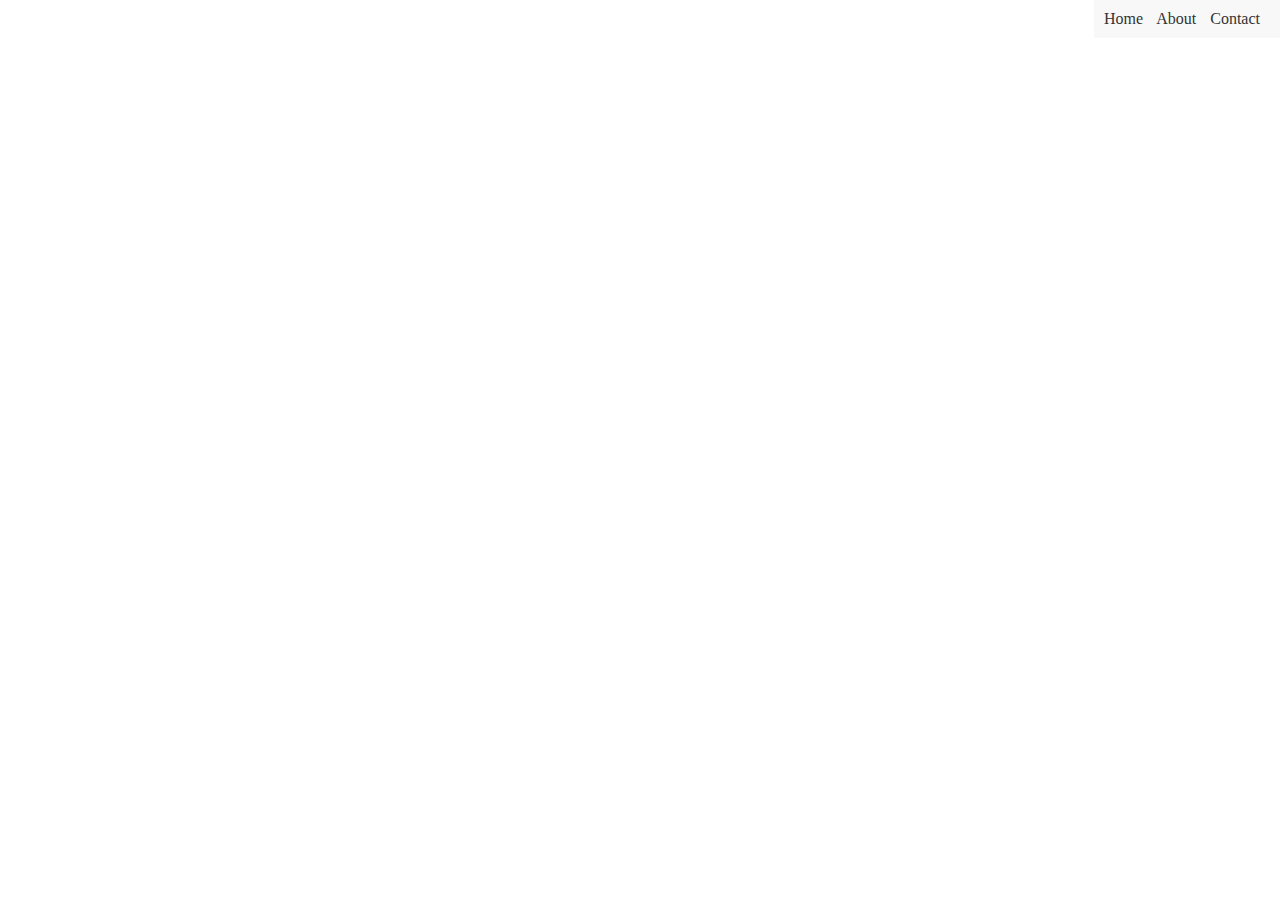
==== index.html @ 8dae39ef "Add files via upload" ====
<!DOCTYPE html>
<html>
<head>
  <style>
    /* CSS for the navigation bar */
    .navbar {
      position: fixed;
      top: 0;
      right: 0;
      background-color: #f8f8f8;
      padding: 10px;
    }
    
    .navbar a {
      margin-right: 10px;
      color: #333;
      text-decoration: none;
    }
    
    .navbar a:hover {
      text-decoration: underline;
    }
  </style>
</head>
<body>
  <div class="navbar">
    <a href="home.html">Home</a>
    <a href="about.html">About</a>
    <a href="contact.html">Contact</a>
  </div>
  
  <!-- Rest of your page content goes here -->
  
</body>
</html>
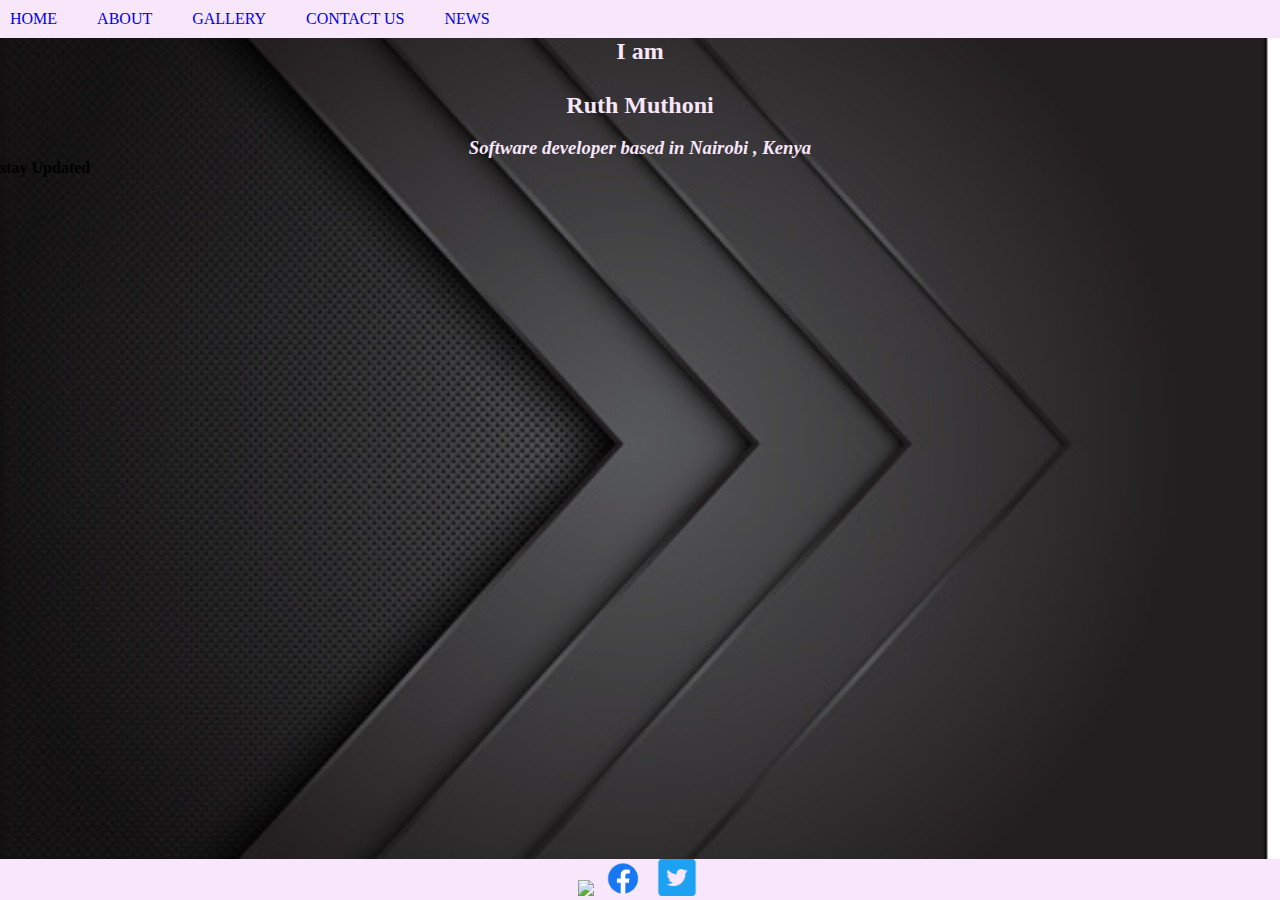
==== commit c7091d52: "building my blog" ====
--- a/index.html
+++ b/index.html
@@ -1,35 +1,31 @@
-<!DOCTYPE html>
-<html>
-<head>
-  <style>
-    /* CSS for the navigation bar */
-    .navbar {
-      position: fixed;
-      top: 0;
-      right: 0;
-      background-color: #f8f8f8;
-      padding: 10px;
-    }
-    
-    .navbar a {
-      margin-right: 10px;
-      color: #333;
-      text-decoration: none;
-    }
-    
-    .navbar a:hover {
-      text-decoration: underline;
-    }
-  </style>
-</head>
-<body>
-  <div class="navbar">
-    <a href="home.html">Home</a>
-    <a href="about.html">About</a>
-    <a href="contact.html">Contact</a>
-  </div>
-  
-  <!-- Rest of your page content goes here -->
-  
-</body>
-</html>
+<!DOCTYPE html>
+<html>
+    <head>
+        <title>Personal Blog</title>
+        <link href="blog.css" type="text/css" rel="stylesheet"/>
+    </head>
+    <body>
+        <div class="menubar">
+            <ul>
+                <li><a class="active"href="#home">HOME</a></li>
+                <li><a href="aboutus.html">ABOUT </a></li>
+                <li><a href="gallery.html">GALLERY</a></li>
+                <li><a href="contactus.html">CONTACT US</a></li>
+                <li><a href="news.html">NEWS</a></li>
+            
+            </ul>
+        </div>
+        <div class="homepage">
+        <h2 >I am<br><br> Ruth Muthoni</h2><br>
+        <h3 ">Software developer based in Nairobi , Kenya</h3>
+        <h4>stay Updated</h4>
+    </div>
+
+    <footer>
+            <a href="instagram.com"><img src="iglogo.webp" width=50px/></a>
+            <a href="facebook.com"><img src="fblogo.png"width=50px/></a>
+            <a href="twitter.com"><img src="twitlogo.png"width=50px/></a>
+    </footer>
+       
+    </body>
+</html>--- a/blog.css
+++ b/blog.css
@@ -0,0 +1,81 @@
+
+*{
+    margin: 0;
+    padding: 0;
+}
+body{
+    background-image: url(photo.jpg);
+    background-repeat: no-repeat;
+    background-size:cover;
+    background-color: #ff69b4;
+    
+    
+}
+.menubar{
+   color: plum;
+   background-color: rgb(248, 230, 250);
+ 
+}
+ul{
+    list-style: none;
+    display: inline-flex; 
+    margin: 10px;  
+    
+   
+}
+a{
+    
+    text-decoration: none;
+}
+
+li{
+    
+    margin-right: 40px;
+    color:plum
+}
+li :hover{
+    background-color:white;
+    color:rgb(230, 0, 210) ;
+}
+
+.homepage h2{
+    color:rgb(248, 230, 250) ;
+    text-align: center;
+
+    
+}
+.homepage h3 {
+    color:rgb(248, 230, 250) ;
+    text-align: center;
+    font-style: italic;
+} 
+footer {
+    position: fixed;
+    background-color:rgb(248, 230, 250) ; 
+    width: 100%;
+    bottom: 0;
+    left: 0;
+    text-align: center;
+  }
+.news  h3{
+    text-align: center;
+    color:rgb(230, 0, 210) ; 
+    font-size: 40px;
+  }
+.news p{
+    color:rgb(248, 230, 250) ;
+    font-family:'Segoe UI', Tahoma, Geneva, Verdana, sans-serif;
+}
+.news em{
+    color:rgb(210, 128, 255) ;
+}
+.news label{
+    color:rgb(248, 230, 250) ;
+    font-family: 'Segoe UI', Tahoma, Geneva, Verdana, sans-serif;
+}
+.news fieldset{
+    border-color: rgb(230, 0, 210);
+}
+
+    
+
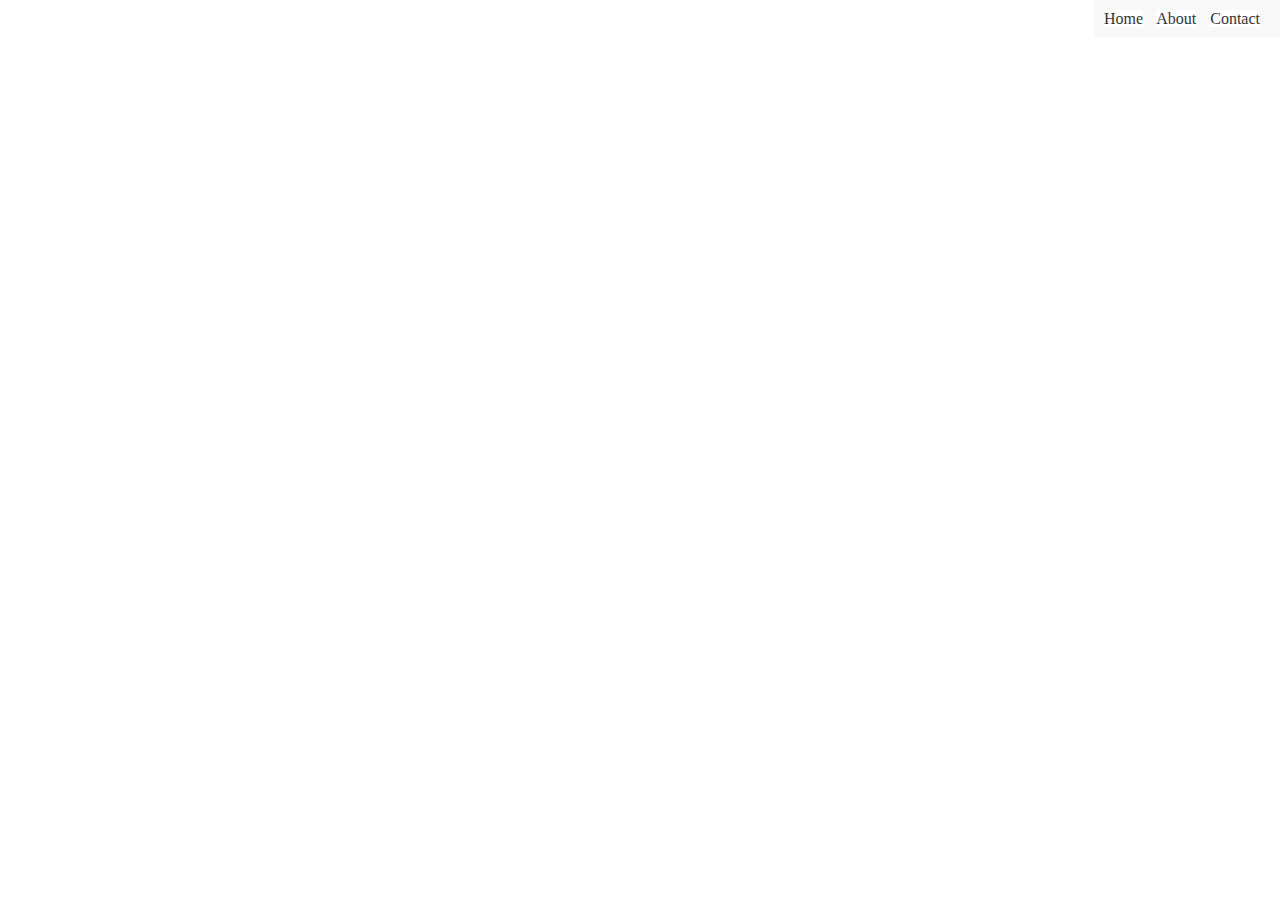
==== commit b36d313e: "commit" ====
--- a/index.html
+++ b/index.html
@@ -1,31 +1,36 @@
-<!DOCTYPE html>
-<html>
-    <head>
-        <title>Personal Blog</title>
-        <link href="blog.css" type="text/css" rel="stylesheet"/>
-    </head>
-    <body>
-        <div class="menubar">
-            <ul>
-                <li><a class="active"href="#home">HOME</a></li>
-                <li><a href="aboutus.html">ABOUT </a></li>
-                <li><a href="gallery.html">GALLERY</a></li>
-                <li><a href="contactus.html">CONTACT US</a></li>
-                <li><a href="news.html">NEWS</a></li>
-            
-            </ul>
-        </div>
-        <div class="homepage">
-        <h2 >I am<br><br> Ruth Muthoni</h2><br>
-        <h3 ">Software developer based in Nairobi , Kenya</h3>
-        <h4>stay Updated</h4>
-    </div>
-
-    <footer>
-            <a href="instagram.com"><img src="iglogo.webp" width=50px/></a>
-            <a href="facebook.com"><img src="fblogo.png"width=50px/></a>
-            <a href="twitter.com"><img src="twitlogo.png"width=50px/></a>
-    </footer>
-       
-    </body>
-</html>+<!DOCTYPE html>
+<html>
+<head>
+  <style>
+    /* CSS for the navigation bar */
+    .navbar {
+      position: fixed;
+      top: 0;
+      right: 0;
+      background-color: #f8f8f8;
+      padding: 10px;
+    }
+    
+    .navbar a {
+      margin-right: 10px;
+      color: #333;
+      text-decoration: none;
+      background-color: white;
+    }
+    
+    .navbar a:hover {
+      text-decoration: underline;
+    }
+  </style>
+</head>
+<body>
+  <div class="navbar">
+    <a href="home.html">Home</a>
+    <a href="about.html">About</a>
+    <a href="contact.html">Contact</a>
+  </div>
+  
+  <!-- Rest of your page content goes here -->
+  
+</body>
+</html>
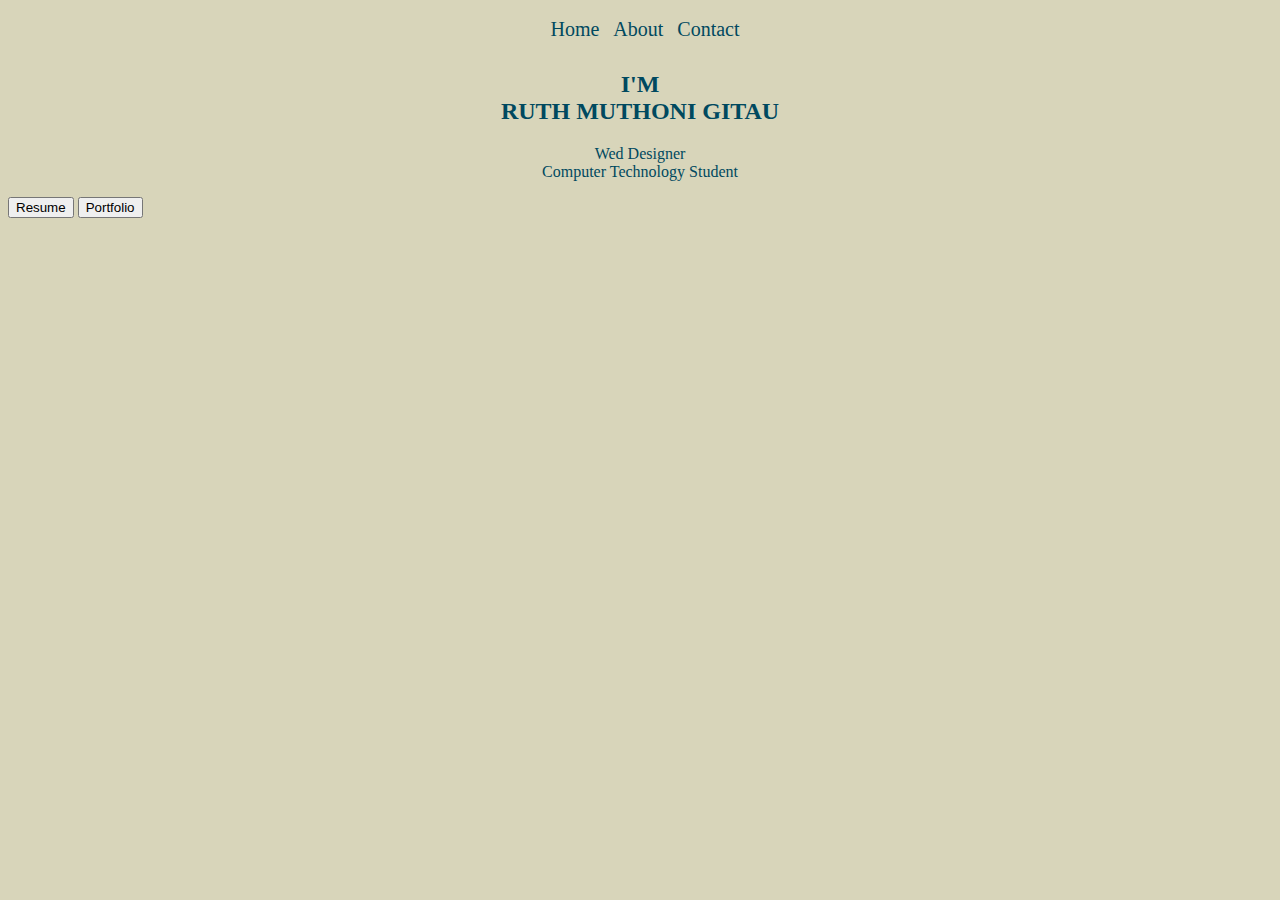
==== commit e6c4f437: "styles" ====
--- a/index.html
+++ b/index.html
@@ -1,27 +1,7 @@
 <!DOCTYPE html>
 <html>
 <head>
-  <style>
-    /* CSS for the navigation bar */
-    .navbar {
-      position: fixed;
-      top: 0;
-      right: 0;
-      background-color: #f8f8f8;
-      padding: 10px;
-    }
-    
-    .navbar a {
-      margin-right: 10px;
-      color: #333;
-      text-decoration: none;
-      background-color: white;
-    }
-    
-    .navbar a:hover {
-      text-decoration: underline;
-    }
-  </style>
+ <link href="index.css" type="text/css" rel="stylesheet">
 </head>
 <body>
   <div class="navbar">
@@ -29,8 +9,14 @@
     <a href="about.html">About</a>
     <a href="contact.html">Contact</a>
   </div>
+
+  <h2 id="head" >I'M <br>RUTH MUTHONI GITAU</h2>
+  <P id="head" >Wed Designer<br>Computer Technology Student</P>
+  <input  id="btn" type="button" onclick="myresume" value="Resume" >
+  <input id="btn" type="button" onclick="portfolio" value="Portfolio">
   
-  <!-- Rest of your page content goes here -->
+  
+ 
   
 </body>
 </html>
--- a/index.css
+++ b/index.css
@@ -0,0 +1,35 @@
+@import url('https://fonts.googleapis.com/css2?family=Edu+NSW+ACT+Foundation&display=swap');
+body{
+  background-color: #D8D5BA;
+}
+.navbar {
+    position: relative;
+    top: 0;
+    right: 0;
+    background-color:#D8D5BA ;
+    padding: 10px;
+    width: 100%;
+    display: block;
+    text-justify: distribute;
+    text-align: center;
+  }
+  
+  .navbar a {
+    margin-right: 10px;
+    color:#00495F;
+    text-decoration: none;
+    background-color:#D8D5BA;
+    font-size: 20px;
+  }
+  
+  .navbar a:hover {
+    text-decoration: underline;
+  }
+  #btn{
+    background-color: ;
+  }
+
+  #head{
+    color: #00495F;
+    text-align: center;
+  }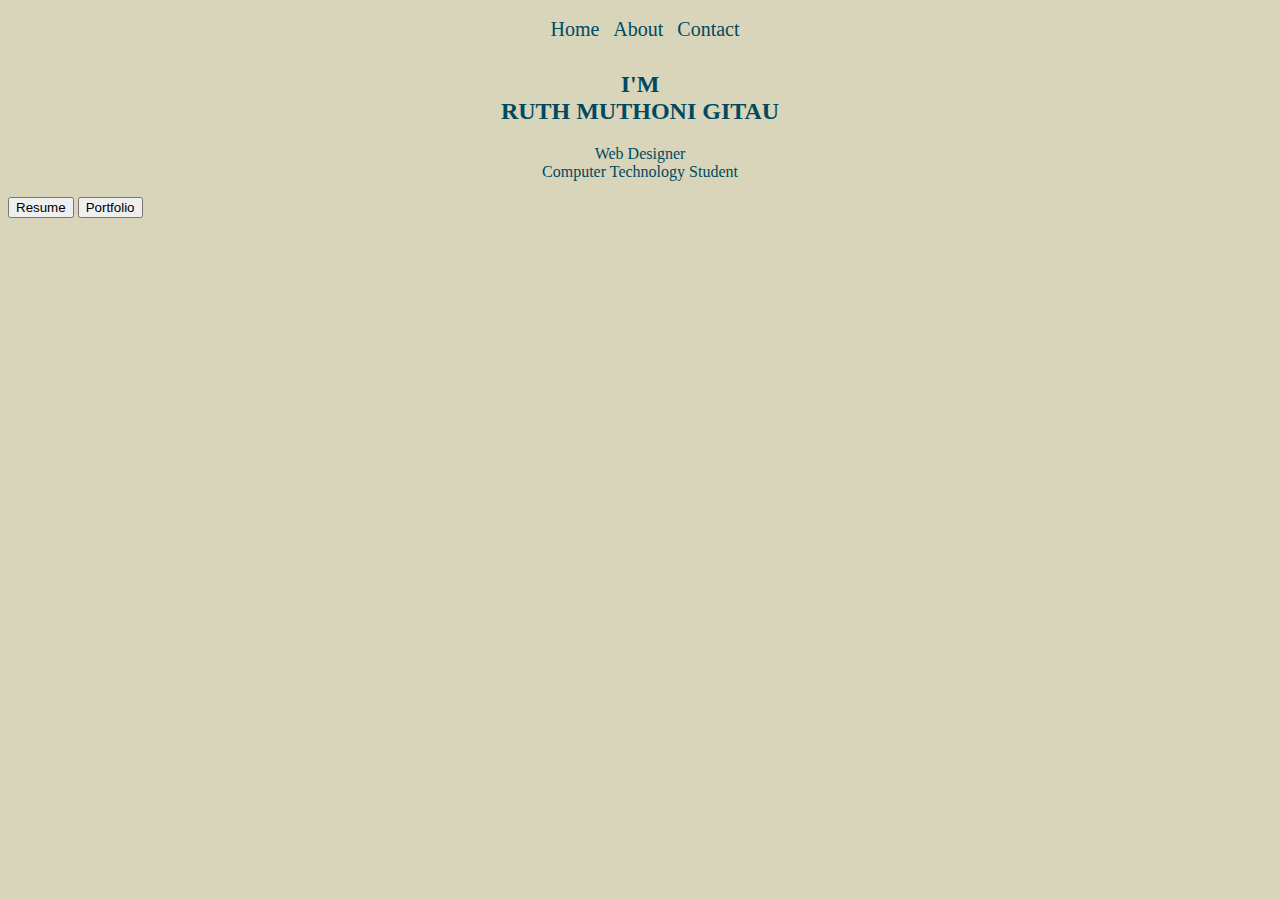
==== commit fbe5a72e: "styling" ====
--- a/index.html
+++ b/index.html
@@ -11,7 +11,7 @@
   </div>
 
   <h2 id="head" >I'M <br>RUTH MUTHONI GITAU</h2>
-  <P id="head" >Wed Designer<br>Computer Technology Student</P>
+  <P id="head" >Web Designer<br>Computer Technology Student</P>
   <input  id="btn" type="button" onclick="myresume" value="Resume" >
   <input id="btn" type="button" onclick="portfolio" value="Portfolio">
   
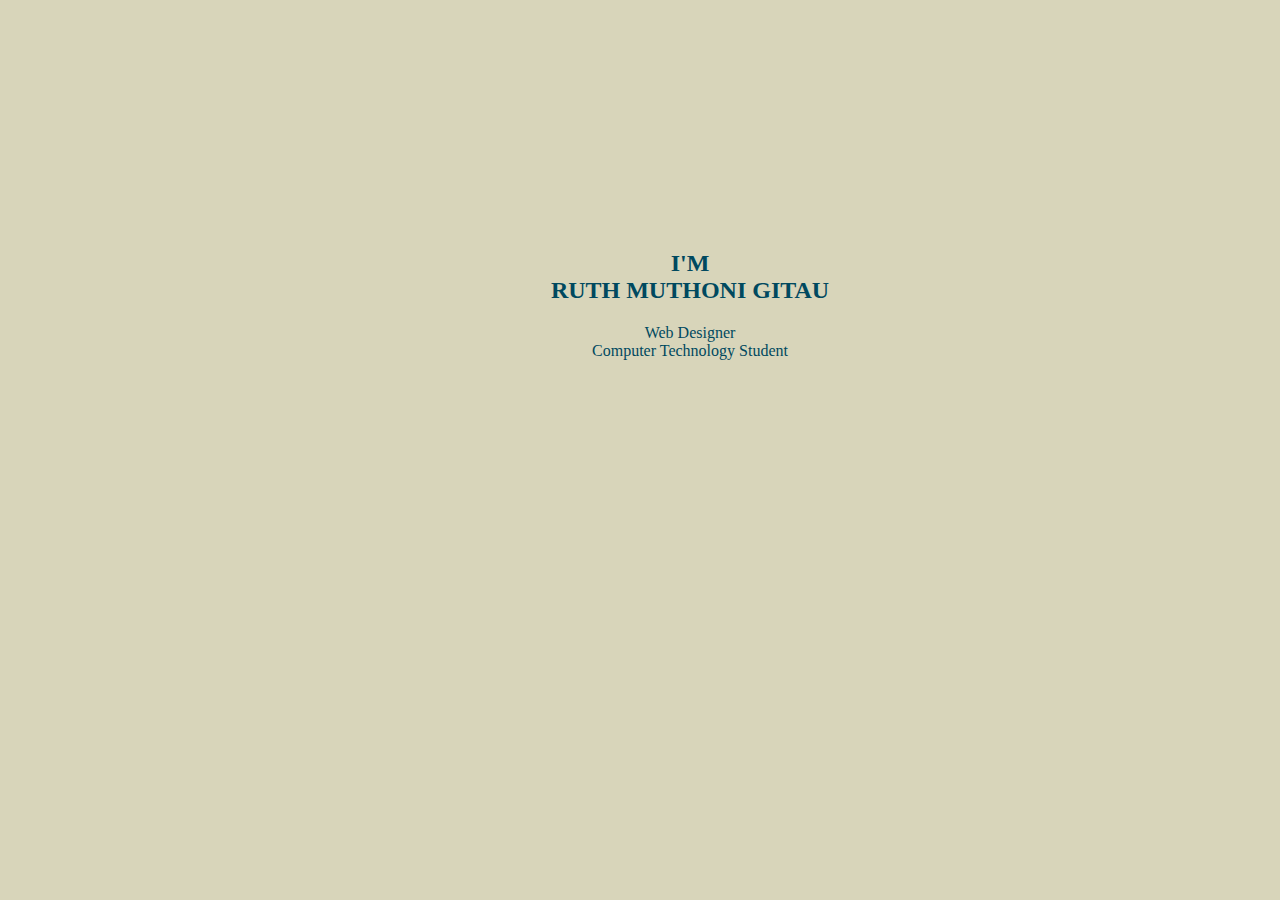
==== commit 990579d1: "styling" ====
--- a/index.html
+++ b/index.html
@@ -4,16 +4,17 @@
  <link href="index.css" type="text/css" rel="stylesheet">
 </head>
 <body>
-  <div class="navbar">
+  <!-- <div class="navbar">
     <a href="home.html">Home</a>
     <a href="about.html">About</a>
     <a href="contact.html">Contact</a>
-  </div>
+  </div> -->
+  <div class="intro">  <h2 id="head" >I'M <br>RUTH MUTHONI GITAU</h2>
+  <P id="head" >Web Designer<br>Computer Technology Student</P>
+  
+</div>
 
-  <h2 id="head" >I'M <br>RUTH MUTHONI GITAU</h2>
-  <P id="head" >Web Designer<br>Computer Technology Student</P>
-  <input  id="btn" type="button" onclick="myresume" value="Resume" >
-  <input id="btn" type="button" onclick="portfolio" value="Portfolio">
+
   
   
  
--- a/index.css
+++ b/index.css
@@ -26,10 +26,18 @@
     text-decoration: underline;
   }
   #btn{
-    background-color: ;
+    background-color: #00495F;
+    color: #D8D5BA ;
+    
   }
 
   #head{
     color: #00495F;
     text-align: center;
+  }
+
+  .intro{
+    margin-top: 250px;
+    margin-bottom: 250px;
+    margin-left: 100px;
   }